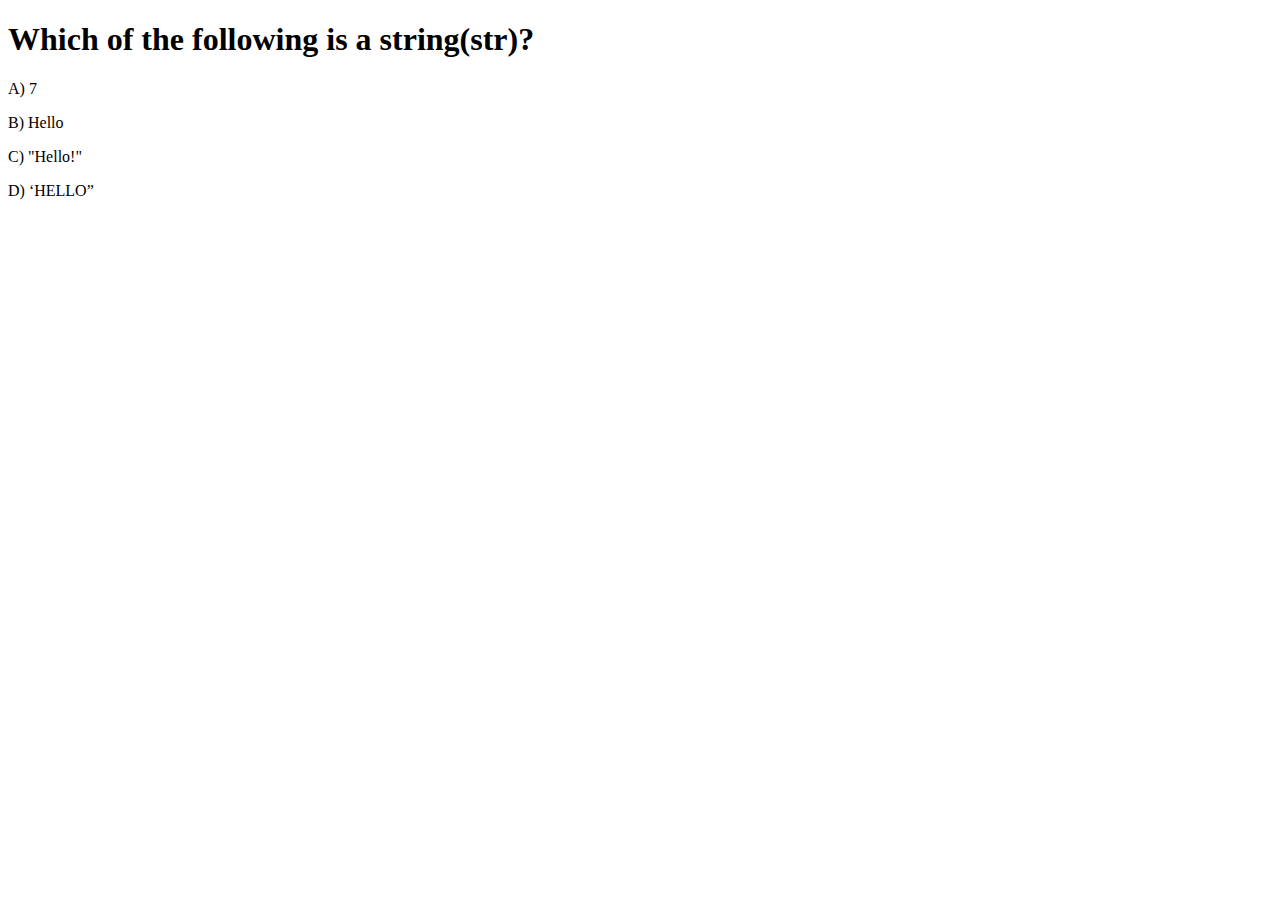
==== q1.html @ 48c95196 "Add files via upload" ====
<!DOCTYPE html>
<html>
<head>
<title>Question 1</title>
</head>
<body>

<h1>Which of the following is a string(str)?</h1>

<p>A) 7</p>
<p>B) Hello</p>
<p>C) "Hello!"</p>
<p>D) ‘HELLO”</p>
    
</body>
</html>
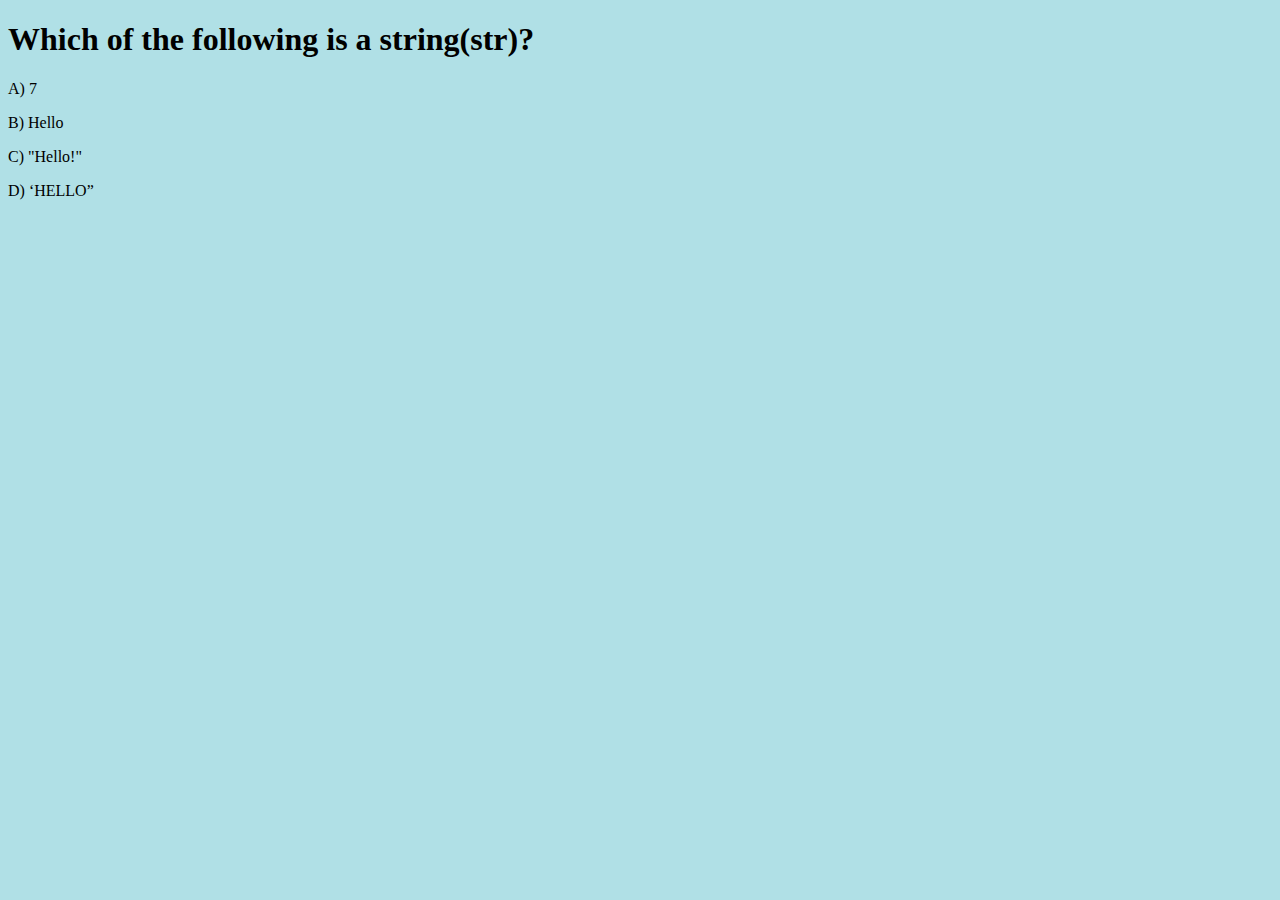
==== commit 23db33ac: "Update q1.html" ====
--- a/q1.html
+++ b/q1.html
@@ -3,7 +3,7 @@
 <head>
 <title>Question 1</title>
 </head>
-<body>
+<body style="background-color:powderblue;">
 
 <h1>Which of the following is a string(str)?</h1>
 
@@ -13,4 +13,4 @@
 <p>D) ‘HELLO”</p>
     
 </body>
-</html>+</html>
